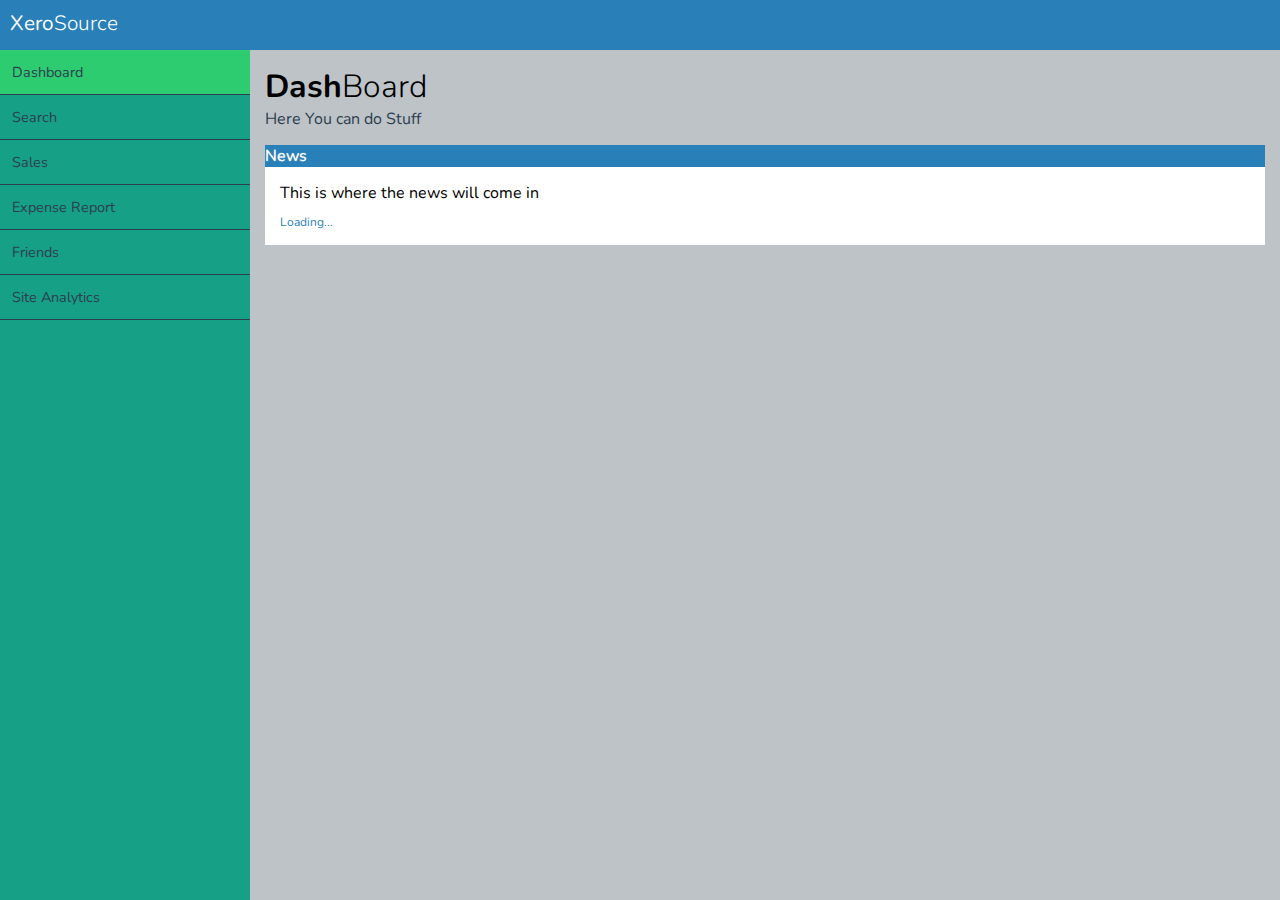
==== index.html @ d82de60b "First Commit" ====
<html>
<head>
<title>ADMIN</title>
<link rel="stylesheet" type="text/css" href= "css/main.css" />
</head>
<script type="text/javascript" src="https://www.google.com/jsapi"></script>
<script src="http://www.google.com/uds/solutions/dynamicfeed/gfdynamicfeedcontrol.js"
type="text/javascript"></script>

<style type="text/css">
@import url("http://www.google.com/uds/solutions/dynamicfeed/gfdynamicfeedcontrol.css");

#feedControl {
margin-top : 10px;
margin-left: auto;
margin-right: auto;
width : 100%;
font-size: 12px;
color: #2980b9;
text-decoration: none;
    
}
</style>
<script type="text/javascript">
function load() {
var feed ="http://feeds.bbci.co.uk/news/world/rss.xml";
var feed ="http://rss.cnn.com/rss/cnn_topstories.rss";
new GFdynamicFeedControl(feed, "feedControl");

}
google.load("feeds", "1");
google.setOnLoadCallback(load);
</script>
<body>
	<div id='header'>
		<div class='logo'><a href="#">Xero<span>Source</span></a></div>
	</div>
    <div id="container">
        <div class='sidebar'>
            <ul id='nav'>
                <li><a class='selected' href="#">Dashboard</a></li>
                <li><a href="#">Search</a></li>
                <li><a href="#">Sales</a></li>
                <li><a href="#">Expense Report </a></li>
                <li><a href="#">Friends</a></li>
                <li><a href="#">Site Analytics</a></li>
            </ul>
        </div>
        <div class='content'>
            <h1>Dash<span>Board</span></h1>
            <p>Here You can do Stuff</p>
            
            <div id='box'>
                <div class='box-top'>News</div>
                <div class='box-panel'>This is where the news will come in
                <div id="body">
                    <div id="feedControl">Loading...</div>
                    </div>
                </div>
                
            </div>
            
        </div>
    </div>

</body>
</html>
---- css/main.css ----
@import url(https://fonts.googleapis.com/css?family=Nunito:400,300,700);

* {
	margin: 0;
	padding: 0;
    box-sizing: border-box;
}

body{
	font-family: 'Nunito';
}
a{
	text-decoration: none;
    
}
div#header{
	width: 100%;
	height: 50px;
	background-color: #2980b9;
	margin: 0 auto;
    padding: 0;
    
}
.logo{
	float: left;
	margin-top: 9px;
    margin-left: 10px}
.logo a {
	font-size: 1.3em;
	color: #fff
}
.logo a span{
    font-weight: 300;
}
div#container{
    width: 100%;
    margin: 0 auto;
}
.sidebar{
    width:250px;
    height:calc(100% - 50px);
    background-color: #16a085;
    float: left;
    
}

ul#nav{
    
}

ul#nav li{
    
}

ul#nav li a{
    color: #2c3e50;
    padding: 12px;
    display: block;
    font-size: .9em;
    border-bottom: 1px solid;
    -webkit-transition: 0.2s;
    -moz-transition: 0.2s;
    -o-transition: 0.2s;
    transition: 0.2s
}
ul#nav li a:hover{
    background-color: #2ecc71;
    color: #fff;
}
ul#nav li a.selected{
    background-color: #2ecc71;
}

.content{
    width: auto;
    margin-left: 250px;
    height: calc(100% - 50px);
    background-color: #bdc3c7;
    padding: 15px;
}
.content p {
    color: #2c3e50;
    
}
.content h1 span{
    font-weight: 300;
}
div#box{
    margin-top: 15px;
}
div#box .box-top {
    color: #fff;
    text-shadow: 0px 0px 1px #ddd;
    background-color: 2980b9;
        
}
div#box .box-panel {
    padding: 15px;
    background-color: #fff 
}
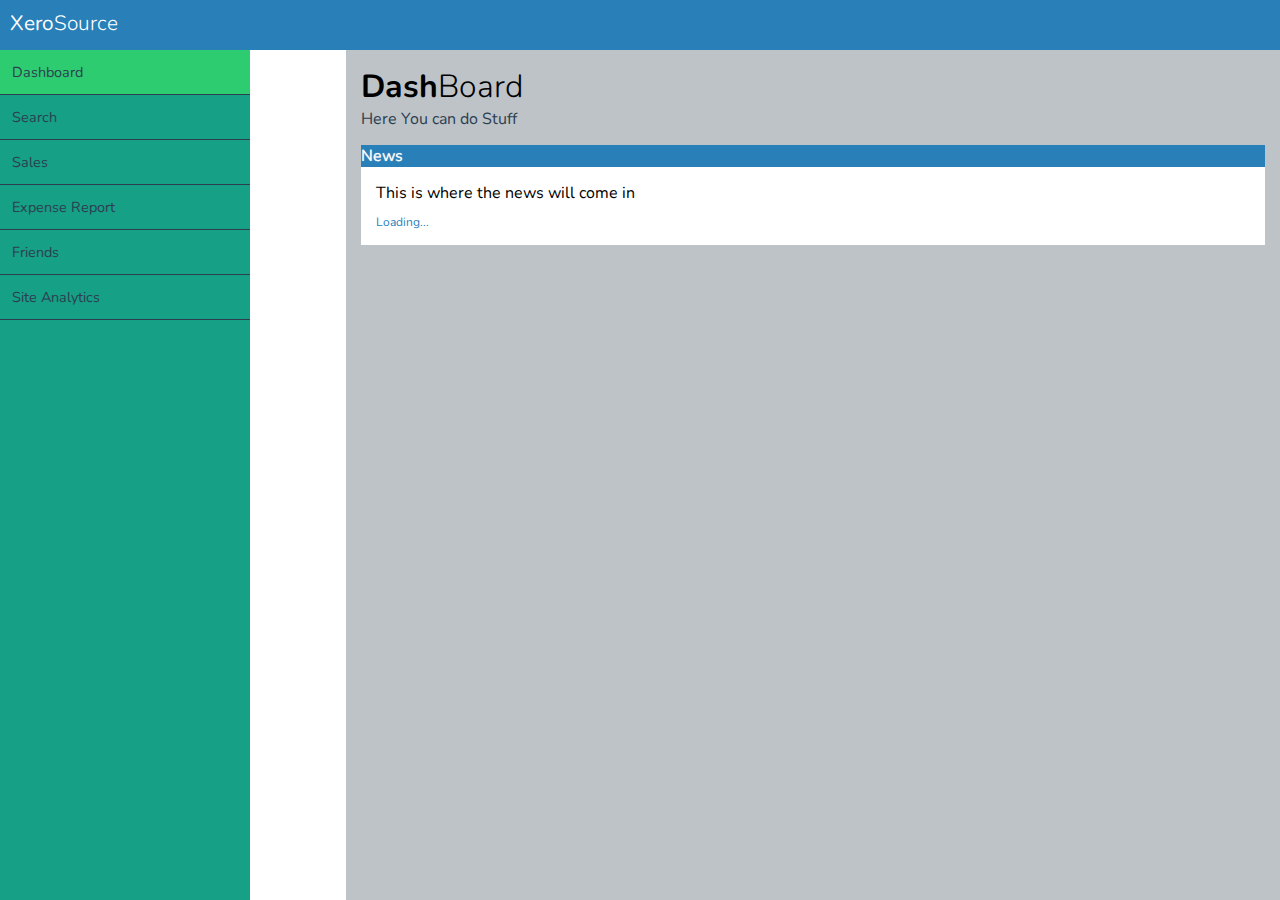
==== commit 040ebb6e: "sales should be fixed" ====
--- a/index.html
+++ b/index.html
@@ -40,7 +40,7 @@
             <ul id='nav'>
                 <li><a class='selected' href="#">Dashboard</a></li>
                 <li><a href="#">Search</a></li>
-                <li><a href="#">Sales</a></li>
+                <li><a href="sales.html">Sales</a></li>
                 <li><a href="#">Expense Report </a></li>
                 <li><a href="#">Friends</a></li>
                 <li><a href="#">Site Analytics</a></li>
--- a/css/main.css
+++ b/css/main.css
@@ -1,5 +1,4 @@
 @import url(https://fonts.googleapis.com/css?family=Nunito:400,300,700);
-
 * {
 	margin: 0;
 	padding: 0;
@@ -37,7 +36,8 @@
     margin: 0 auto;
 }
 .sidebar{
-    width:250px;
+    width:27%;
+    max-width: 250px;
     height:calc(100% - 50px);
     background-color: #16a085;
     float: left;
@@ -72,8 +72,8 @@
 }
 
 .content{
-    width: auto;
-    margin-left: 250px;
+    width:73% ;
+    margin-left: 27%;
     height: calc(100% - 50px);
     background-color: #bdc3c7;
     padding: 15px;
@@ -92,9 +92,11 @@
     color: #fff;
     text-shadow: 0px 0px 1px #ddd;
     background-color: 2980b9;
+    max-height: auto;
         
 }
 div#box .box-panel {
     padding: 15px;
-    background-color: #fff 
+    background-color: #fff;
+    max-height: inherit;
 }
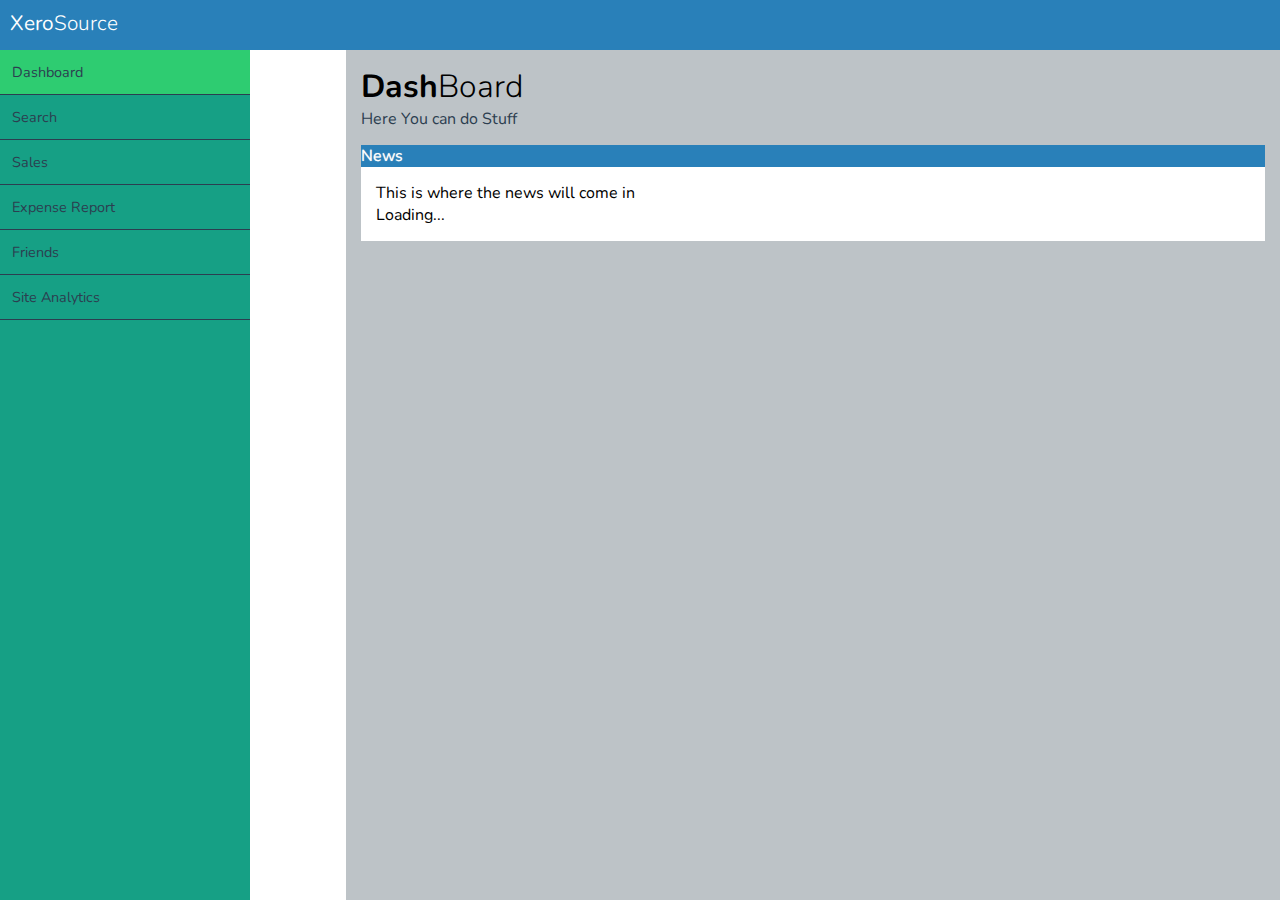
==== commit 28cf5297: "fixes" ====
--- a/index.html
+++ b/index.html
@@ -54,7 +54,7 @@
                 <div class='box-top'>News</div>
                 <div class='box-panel'>This is where the news will come in
                 <div id="body">
-                    <div id="feedControl">Loading...</div>
+                    <div id="content">Loading...</div>
                     </div>
                 </div>
                 
